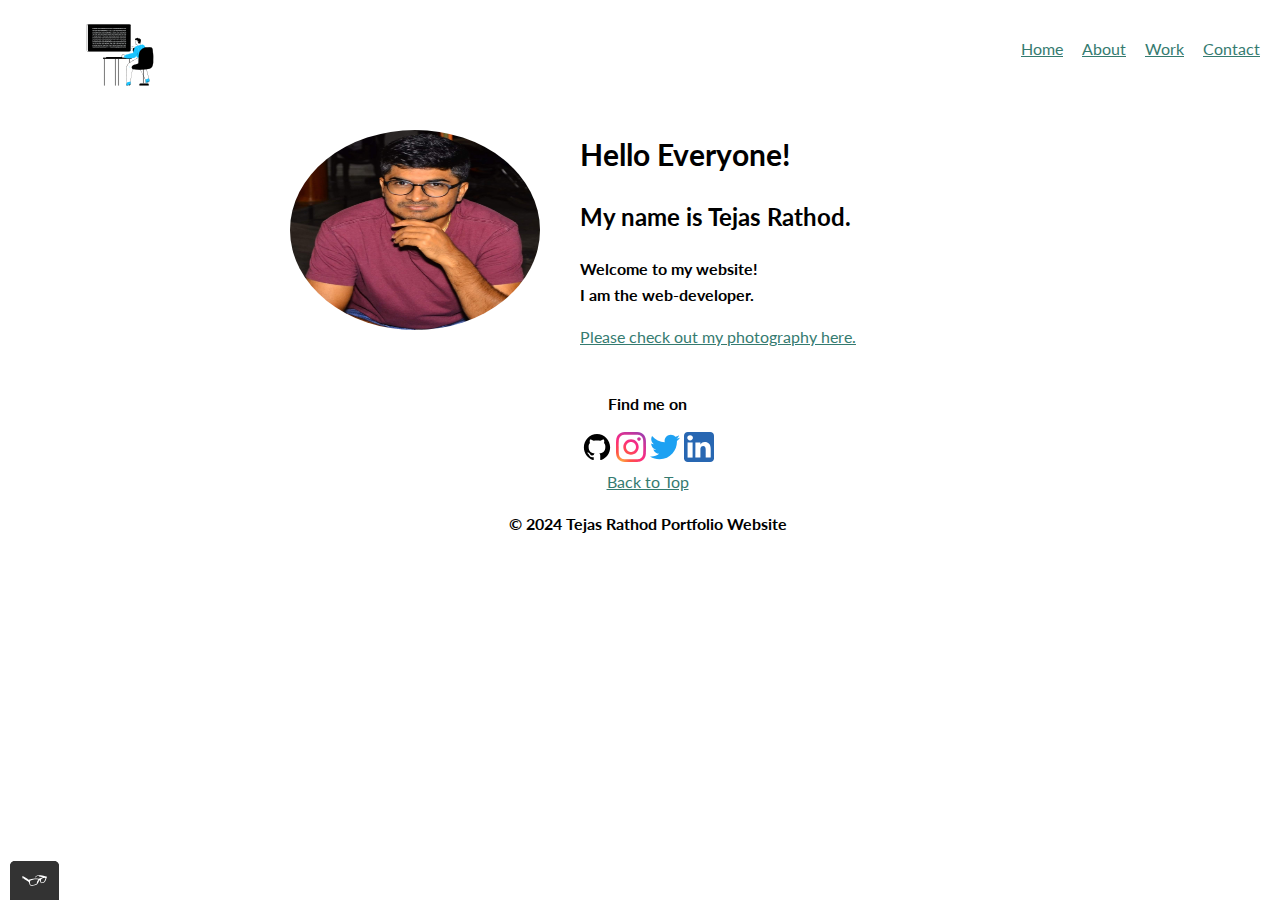
==== index.html @ 2dbc1304 "Initial commit" ====
<!DOCTYPE html>
<html lang="en">

<head>
    <meta charset="UTF-8">
    <meta name="viewport" content="width=device-width, initial-scale=1">
    <title>Tejas - The Developer</title>
    <link rel="shortcut icon" href="./img/favicon.ico">
    <link rel="stlesheet" type="text/css"
        href="https://cdnjs.cloudflare.com/ajax/libs/normalize/8.0.1/normalize.min.css">
    <link
        href="https://fonts.googleapis.com/css2?family=Lato:ital,wght@0,100;0,300;0,400;0,700;0,900;1,100;1,300;1,400;1,700;1,900&display=swap"
        rel="stylesheet">
    <link rel="stylesheet" type="text/css" href="css/normalize.css">
    <link rel="stylesheet" type="text/css" href="css/style.production.css">
</head>

<body>
    <header class="page-header">
        <img src="img/8219592_web_development_coding_programming_binary_icon.svg" alt="logo" class="page-header__item">
        <nav class="main-navigation page-header__item">
            <ul role="menubar" class="navigation-list">
                <li role="presentation">
                    <a href="index.html" role="menuitem"
                        class="navigation-list__item navigation-list__item--active">Home</a>
                </li>
                <li role="presentation">
                    <a href="about.html" role="menuitem" class="navigation-list__item"
                        aria-label="Learn more about us on the About page">About</a>
                </li>
                <li role="presentation">
                    <a href="work.html" role="menuitem" class="navigation-list__item">Work</a>
                </li>
                <li role="presentation">
                    <a href="contact.html" role="menuitem" class="navigation-list__item">Contact</a>
                </li>
            </ul>
        </nav>
    </header>
    <main>
        <div class="profile">
            <section aria-labelledby="contact-info">
                <img src="img/tjs.jpeg" class="profile__portrait" alt="A photograph of Tejas Rathod" height="200"
                    width="200">
                <h1>Hello Everyone!</h1>
                <h2 id="contact-info">My name is Tejas Rathod.</h2>
                <p> Welcome to my <span> website</span>! <br>I am the web-developer.</p>
                <a href="about.html">Please check out my photography here.</a><br><br>
            </section>
        </div>
    </main>

    <footer class="page-footer">
        <p>Find me on</p>
        <div class="social-media">
            <a href="https://github.com/username"><img src="img/gh.svg" alt="GitHub profile"></a>
            <a href="https://www.instagram.com/rathod_tejas515/"><img src="img/insta.svg" alt="Instagram profile"></a>
            <a href="https://twitter.com/sidhasada_insan"><img src="img/twitter.svg" alt="Twitter profile"></a>
            <a href="https://www.linkedin.com/in/tejasrathod515"><img src="img/li.svg" alt="LinkedIn profile"></a><br>
            <a href="#" aria-label="Back to Top of the Page">Back to Top</a>
            <p>&copy; 2024 Tejas Rathod <span>Portfolio Website</span></p>
        </div>
    </footer>
    <script src="js/tota11y.min.js"></script>
</body>

</html>
---- css/style.production.css ----
/*
* Prefixed by https://autoprefixer.github.io
* PostCSS: v8.4.14,
* Autoprefixer: v10.4.7
* Browsers: last 4 version
*/

body {
    font-family: 'Lato', sans-serif;
    font-weight: 400;
    font-size: 16px;
    line-height: 1.6;
}

h1 {
    font-size: 30px;
    font-weight: 700;
}

h2 {
    font-size: 24px;
    font-weight: 700;
}

p {
    font-size: 16px;
    font-weight: 700;
}

a {
    color: #357b70;
}

a:visited {
    color: green;
}

a:hover {
    color: red;
    text-decoration: none;
}

a:focus {
    color: red;
    text-decoration: none;
}

a:active {
    color: purple;
}

.button {
    border: none;
    font-family: inherit;
    background-color: #357b70;
    color: white;
    text-decoration: none;
    padding: 10px;
    border-radius: 3px;
    border-bottom: 2px solid rgba(0, 0, 0, 0.3);
    -webkit-transition-duration: 0.2s;
         -o-transition-duration: 0.2s;
            transition-duration: 0.2s;
    -webkit-transition-property: opacity;
    -o-transition-property: opacity;
    transition-property: opacity;
}

button {
    border: none;
    font-family: inherit;
    background-color: #357b70;
    color: white;
    text-decoration: none;
    padding: 10px;
    border-radius: 3px;
    border-bottom: 2px solid rgba(0, 0, 0, 0.3);
    -webkit-transition-duration: 0.2s;
         -o-transition-duration: 0.2s;
            transition-duration: 0.2s;
    -webkit-transition-property: opacity;
    -o-transition-property: opacity;
    transition-property: opacity;
}

button:hover,
button:focus,
.button:hover,
.button:focus {
    cursor: pointer;
    opacity: 0.8;
}

.button_secondary {
    background-color: #e0b354;
    color: #2b2b2b;
}

.profile__portrait {
    float: left;
    width: 250px;
    max-width: 100%;
    margin-right: 40px;
    border-radius: 50%;
}

.page-footer {
    clear: both;
    display: -webkit-box;
    display: -ms-flexbox;
    display: flex;
    -webkit-box-orient: vertical;
    -webkit-box-direction: normal;
        -ms-flex-direction: column;
            flex-direction: column;
    text-align: center;
    margin-left: 15px;
}

.profile {
    max-width: 700px;
    margin: 0 auto;
}

* {
    -webkit-box-sizing: border-box;
            box-sizing: border-box;
}

.page-header {
    display: -webkit-box;
    display: -ms-flexbox;
    display: flex;
    width: 100%;
    padding: 20px;
}

.page-header__item {
    -webkit-box-flex: 0;
        -ms-flex: 0 1 200px;
            flex: 0 1 200px;
}

.page-header__item:last-child {
    -webkit-box-flex: 1;
        -ms-flex-positive: 1;
            flex-grow: 1;
    text-align: right;
}

.navigation-list {
    list-style-type: none;
}

.navigation-list li {
    display: inline-block;
    margin-left: 15px;
}

.grid {
    display: -ms-grid;
    display: grid;
    -ms-grid-columns: 1fr 20px 1fr 20px 1fr;
    grid-template-columns: 1fr 1fr 1fr;
    grid-gap: 20px;
    padding: 10px;
}

.grid__item {
    background-color: mintcream;
    cursor: pointer;
    text-align: center;
    -webkit-transition: -webkit-transform 0.2s ease;
    transition: -webkit-transform 0.2s ease;
    -o-transition: transform 0.2s ease;
    transition: transform 0.2s ease;
    transition: transform 0.2s ease, -webkit-transform 0.2s ease;
}

.grid__images {
    background-color: rgb(226, 246, 247);
    cursor: pointer;
    text-align: center;
    -webkit-transition: -webkit-transform 0.2s ease;
    transition: -webkit-transform 0.2s ease;
    -o-transition: transform 0.2s ease;
    transition: transform 0.2s ease;
    transition: transform 0.2s ease, -webkit-transform 0.2s ease;
}

.grid__item:hover {
    -webkit-transform: scale(1.07);
        -ms-transform: scale(1.07);
            transform: scale(1.07);
}

.grid__item:last-child {
    -grid-column: 3;
        grid-column-start: 3;
    -ms-grid-column-span: 0;
    grid-column-end: 3;
    -grid-row: 1;
        grid-row-start: 1;
    -ms-grid-row-span: 2;
    grid-row-end: 3;
}

@media all and (max-width: 500px) {
    .grid {
        -ms-grid-columns: 1fr;
        grid-template-columns: 1fr;
    }
}

@media all and (min-width: 500px) and (max-width: 750px) {
    .grid {
        -ms-grid-columns: 1fr 20px 1fr;
        grid-template-columns: 1fr 1fr;
    }
}

@media all and (max-width: 750px) {
    .grid {
        grid-gap: 10px;
    }

    .grid__item:last-child {
        grid-column: auto / auto;
        grid-row: auto / auto;
    }

    h1 {
        font-size: 22px;
    }
}

@-webkit-keyframes color-change {
    0% {
        fill: #edc655;
    }

    50% {
        fill: #fcffad;
    }

    100% {
        fill: #f76414;
    }
}

@keyframes color-change {
    0% {
        fill: #edc655;
    }

    50% {
        fill: #fcffad;
    }

    100% {
        fill: #f76414;
    }
}

.sun {
    -webkit-animation-duration: 4s;
            animation-duration: 4s;
    -webkit-animation-name: color-change;
            animation-name: color-change;
    -webkit-animation-iteration-count: infinite;
            animation-iteration-count: infinite;
    -webkit-animation-direction: alternate;
            animation-direction: alternate;
    -webkit-animation-timing-function: linear;
            animation-timing-function: linear;
}

@-webkit-keyframes cloud-move {
    from {
        -webkit-transform: translate(0, 50px);
                transform: translate(0, 50px);
    }

    to {
        -webkit-transform: translate(200px, 50px);
                transform: translate(200px, 50px);
    }
}

@keyframes cloud-move {
    from {
        -webkit-transform: translate(0, 50px);
                transform: translate(0, 50px);
    }

    to {
        -webkit-transform: translate(200px, 50px);
                transform: translate(200px, 50px);
    }
}

.cloud-front {
    -webkit-animation-duration: 30s;
            animation-duration: 30s;
    -webkit-animation-name: cloud-move;
            animation-name: cloud-move;
    -webkit-animation-iteration-count: infinite;
            animation-iteration-count: infinite;
    -webkit-animation-direction: alternate;
            animation-direction: alternate;
    -webkit-animation-timing-function: linear;
            animation-timing-function: linear;
}

@-webkit-keyframes cloud-move-reverse {
    from {
        -webkit-transform: translate(446px, 48px);
                transform: translate(446px, 48px);
    }

    to {
        -webkit-transform: translate(100px, 48px);
                transform: translate(100px, 48px);
    }
}

@keyframes cloud-move-reverse {
    from {
        -webkit-transform: translate(446px, 48px);
                transform: translate(446px, 48px);
    }

    to {
        -webkit-transform: translate(100px, 48px);
                transform: translate(100px, 48px);
    }
}

.cloud-back {
    -webkit-animation: 34s cloud-move-reverse infinite alternate linear;
            animation: 34s cloud-move-reverse infinite alternate linear;
}
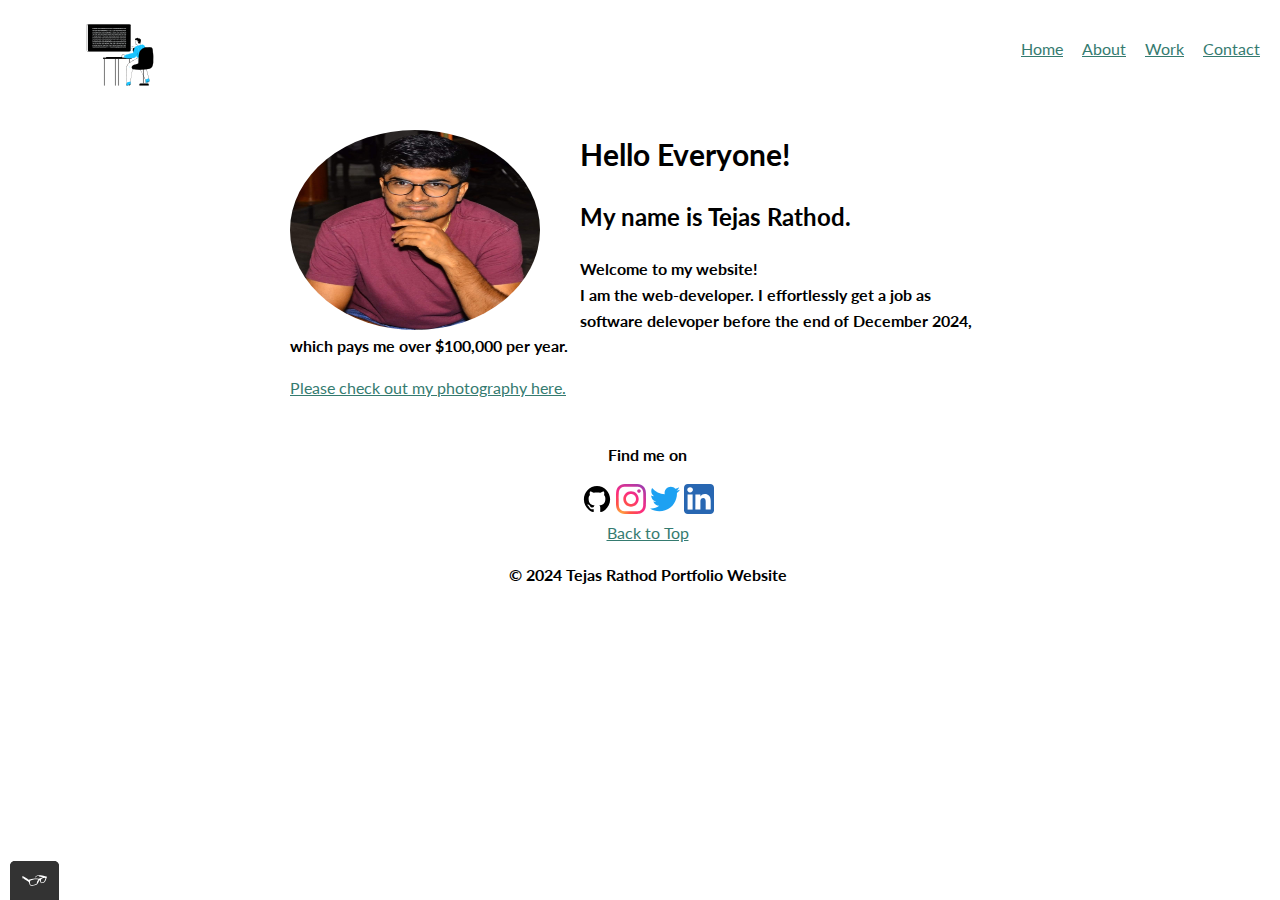
==== commit 5c9fd44a: "Update index.html" ====
--- a/index.html
+++ b/index.html
@@ -44,7 +44,7 @@
                     width="200">
                 <h1>Hello Everyone!</h1>
                 <h2 id="contact-info">My name is Tejas Rathod.</h2>
-                <p> Welcome to my <span> website</span>! <br>I am the web-developer.</p>
+                <p> Welcome to my <span> website</span>! <br>I am the web-developer. I effortlessly get a job as software delevoper before the end of December 2024, which pays me over $100,000 per year.</p>
                 <a href="about.html">Please check out my photography here.</a><br><br>
             </section>
         </div>
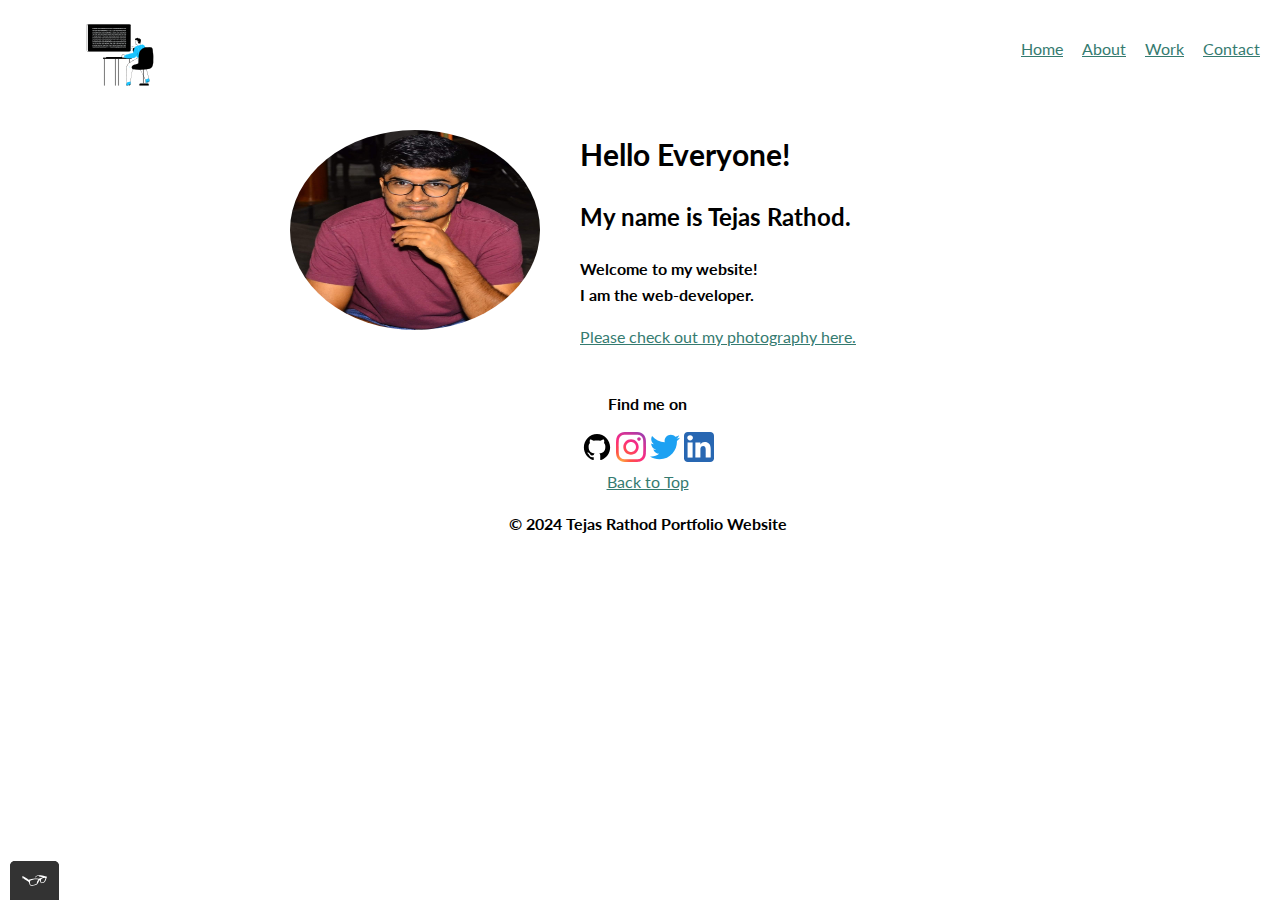
==== commit a1f4396b: "Revert "Update index.html"" ====
--- a/index.html
+++ b/index.html
@@ -44,7 +44,7 @@
                     width="200">
                 <h1>Hello Everyone!</h1>
                 <h2 id="contact-info">My name is Tejas Rathod.</h2>
-                <p> Welcome to my <span> website</span>! <br>I am the web-developer. I effortlessly get a job as software delevoper before the end of December 2024, which pays me over $100,000 per year.</p>
+                <p> Welcome to my <span> website</span>! <br>I am the web-developer.</p>
                 <a href="about.html">Please check out my photography here.</a><br><br>
             </section>
         </div>
